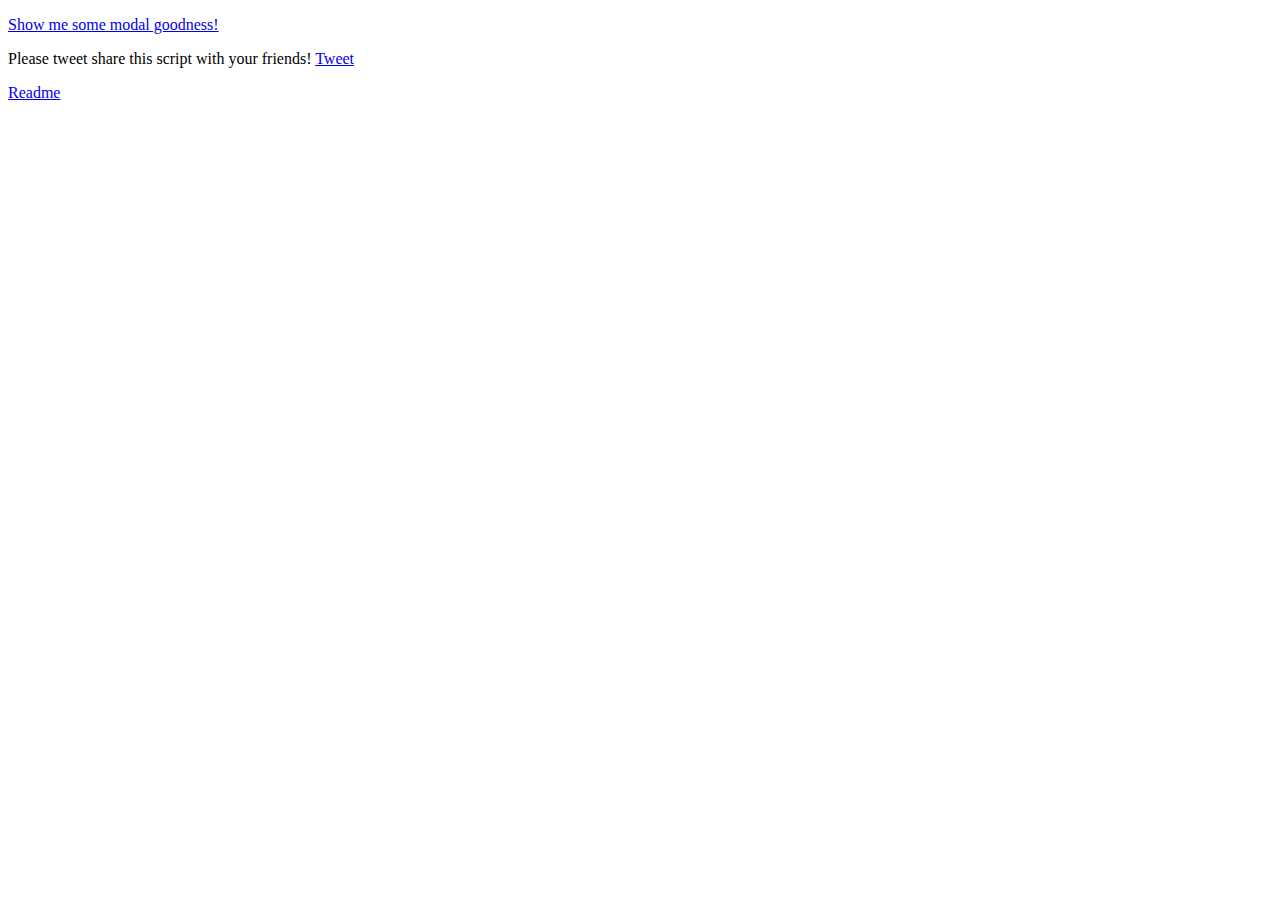
==== example.html @ 80422115 "First Commit" ====
<!DOCTYPE HTML>
<html lang="en-US">
<head>
	<meta charset="UTF-8">
	<title>Simple jQuery Modal Plugin</title>
	<link rel="stylesheet" href="jquery.modal.css" />
</head>
<body>
	<p>
		<!-- data-modal and .show-modal are important -->
		<a href="#" data-modal="#sweet-modal-window" class="show-modal">Show me some modal goodness!</a>
	</p>
	<p>
	Please tweet share this script with your friends! <a href="https://twitter.com/share" class="twitter-share-button" data-text="I found a really cool & simple jQuery Modal plugin. Check it out! http://bit.ly/sw9aZ6" data-count="horizontal" data-via="zackperdue">Tweet</a><script type="text/javascript" src="//platform.twitter.com/widgets.js"></script>
	</p>
	<p><a href="readme.txt">Readme</a></p>
	
	<!-- The modal itself is below this line -->
	<div class="modal" id="sweet-modal-window">
		<img style="float: left;" src="images/freeipad2.jpg" alt="Go to http://thisisepic.com before December 24th, 2011 for a chance to win an iPad 2!" />
	</div>
	<!-- End .modal -->
	
	<script type="text/javascript" src="http://ajax.googleapis.com/ajax/libs/jquery/1.7.0/jquery.min.js"></script>
	<script type="text/javascript" src="jquery.modal.min.js"></script>
	<script type="text/javascript">
		$(function(){
			$('.show-modal').on('click', function(){
				var $this = $(this),
				modal = $this.data('modal');
				
				$(modal).modal({
					opacity: .5,
					backgroundColor: '#000',
					scrollable: true,
					speed: 300,
					onhide: null,
					onshow: null,
					onstart: function(){},
					onfinish: function(){},
				});
			});
		});
	</script>
</body>
</html>
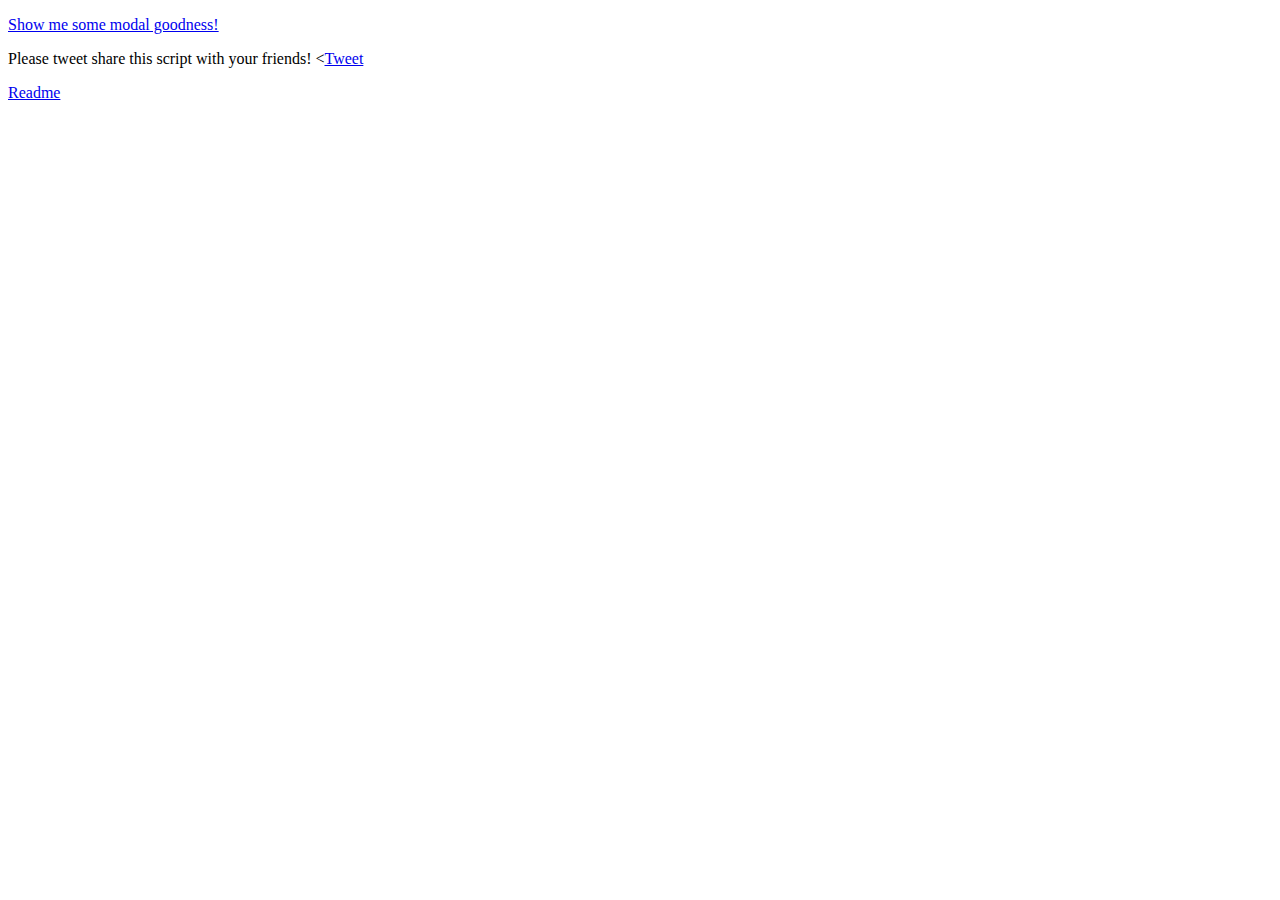
==== commit 5e8a8fc1: "Changed example slightly" ====
--- a/example.html
+++ b/example.html
@@ -11,7 +11,7 @@
 		<a href="#" data-modal="#sweet-modal-window" class="show-modal">Show me some modal goodness!</a>
 	</p>
 	<p>
-	Please tweet share this script with your friends! <a href="https://twitter.com/share" class="twitter-share-button" data-text="I found a really cool & simple jQuery Modal plugin. Check it out! http://bit.ly/sw9aZ6" data-count="horizontal" data-via="zackperdue">Tweet</a><script type="text/javascript" src="//platform.twitter.com/widgets.js"></script>
+	Please tweet share this script with your friends! <<a href="https://twitter.com/share" class="twitter-share-button" data-text="I found a really cool & simple jQuery Modal plugin. Check it out! http://bit.ly/sw9aZ6" data-count="none" data-via="zackperdue">Tweet</a><script type="text/javascript" src="//platform.twitter.com/widgets.js"></script>
 	</p>
 	<p><a href="readme.txt">Readme</a></p>
 	
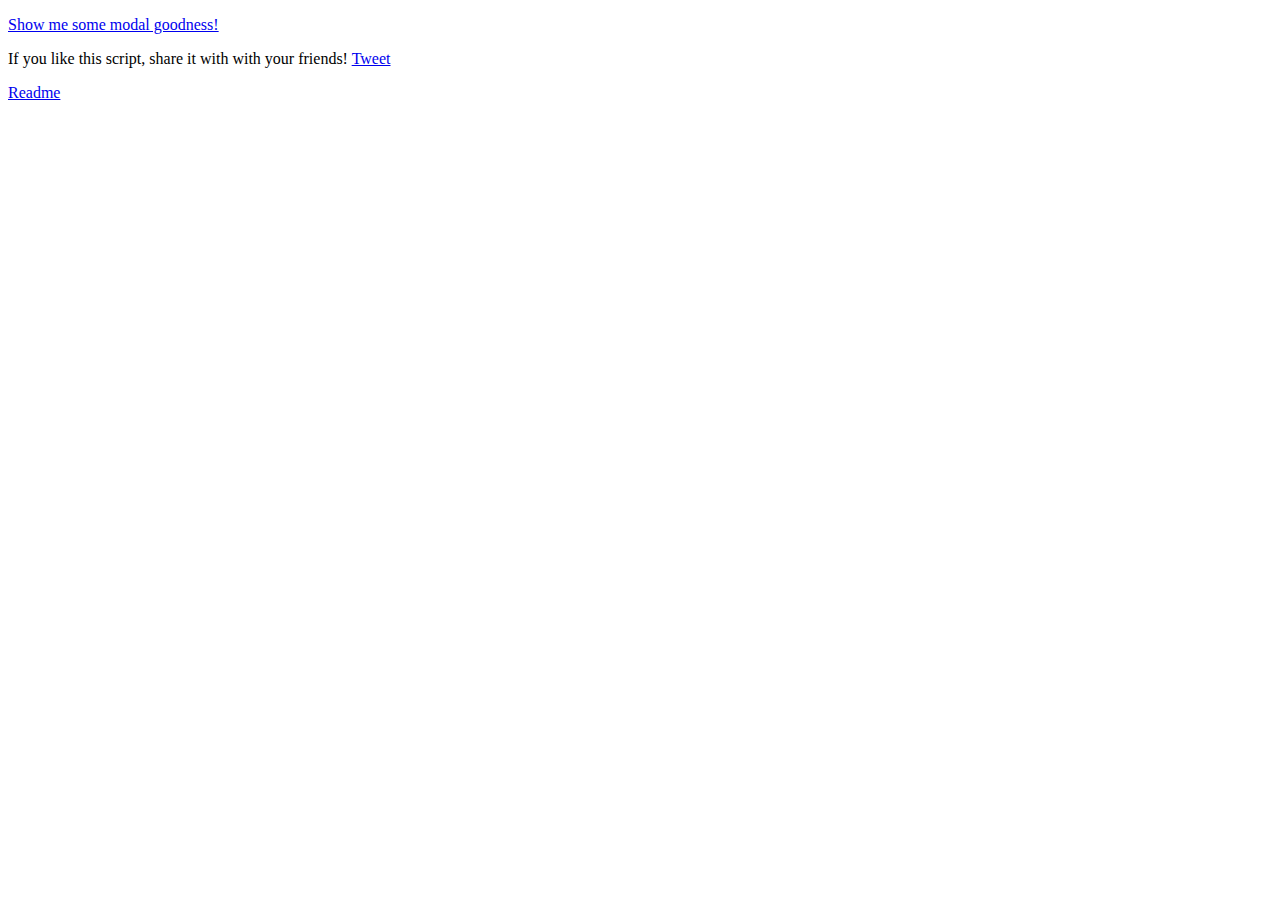
==== commit 0de95d5a: "Fixed tweet button. Smh..." ====
--- a/example.html
+++ b/example.html
@@ -10,9 +10,7 @@
 		<!-- data-modal and .show-modal are important -->
 		<a href="#" data-modal="#sweet-modal-window" class="show-modal">Show me some modal goodness!</a>
 	</p>
-	<p>
-	Please tweet share this script with your friends! <<a href="https://twitter.com/share" class="twitter-share-button" data-text="I found a really cool & simple jQuery Modal plugin. Check it out! http://bit.ly/sw9aZ6" data-count="none" data-via="zackperdue">Tweet</a><script type="text/javascript" src="//platform.twitter.com/widgets.js"></script>
-	</p>
+	<p>If you like this script, share it with with your friends! <a href="https://twitter.com/share" class="twitter-share-button" data-text="I found a really cool & simple jQuery Modal plugin. Check it out! http://bit.ly/sw9aZ6" data-count="none" data-via="zackperdue">Tweet</a><script type="text/javascript" src="//platform.twitter.com/widgets.js"></script></p>
 	<p><a href="readme.txt">Readme</a></p>
 	
 	<!-- The modal itself is below this line -->
